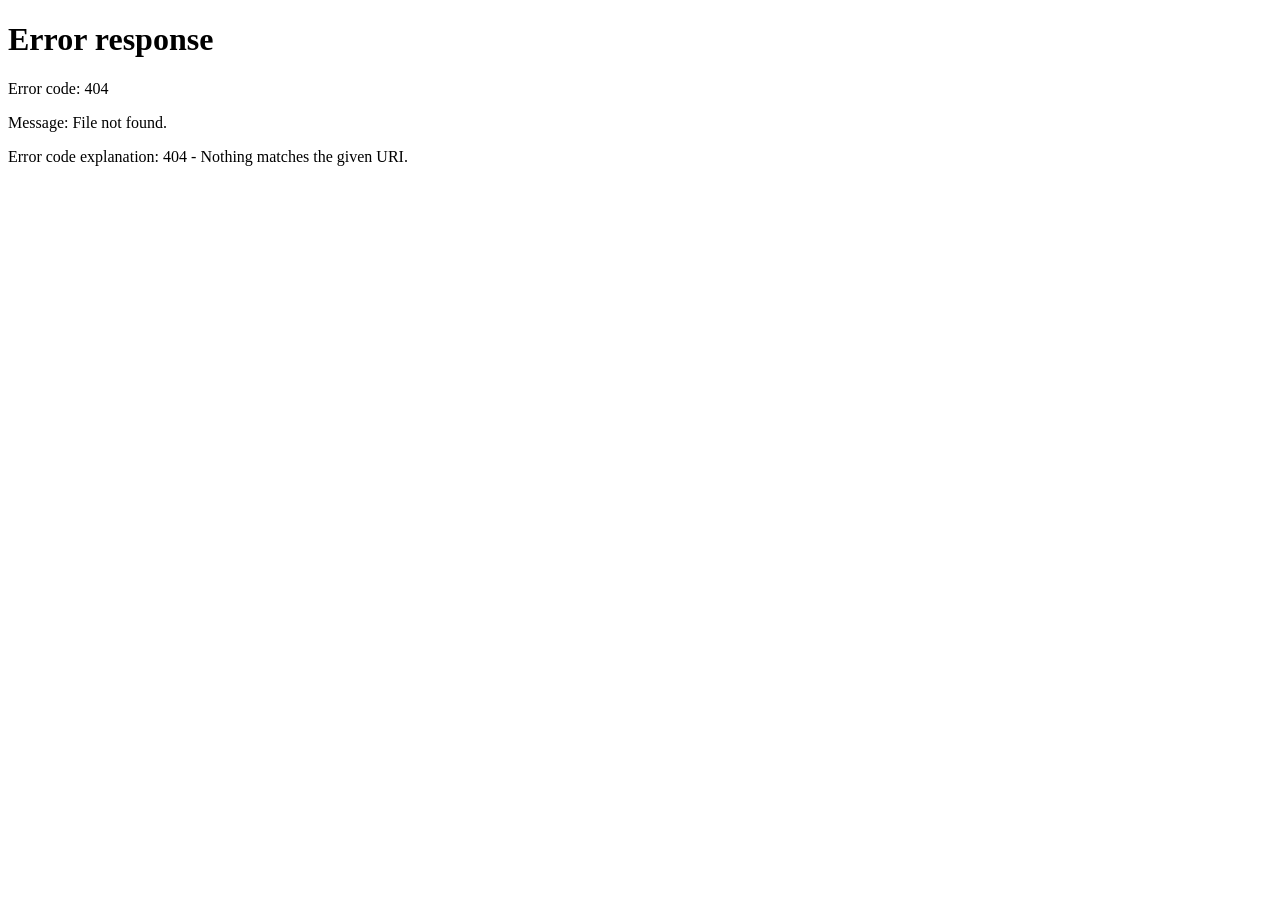
==== public/index.html @ 741e4be8 "testing again" ====
<!DOCTYPE html>
<html lang="en">
<head>
    <meta charset="UTF-8">
    <meta name="viewport" content="width=device-width, initial-scale=1.0">
    <title>WITI Bulletin Board</title>
    <noscript>
        <meta http-equiv="refresh" content="0; url=./static/signup/signup.html">
    </noscript>
</head>
<body>
    <p id="status">Checking your session&hellip;</p>

    <script>
        // ============================================================
        //  index.html -- session gate / router.
        //
        //  This page holds NO secrets and makes NO access decisions.
        //  It asks the server "who am I?" and forwards you to the
        //  right page. The server re-checks every protected request,
        //  so tampering with this script gains nothing.
        //
        //  The old code here was broken:
        //      require('dotenv').config();     // no `require` in a browser
        //      const db = process.env.DB_ID;   // no `process` in a browser
        //  A browser cannot read .env or talk to D1 directly -- that is
        //  exactly why the check moved into functions/api/me.js.
        // ============================================================

        // Where each role lands. Keep these in sync with the real paths.
        //
        // "none" = not logged in. Per request, new visitors land on
        // SIGNUP first; the signup page links across to login for
        // people who already have an account.
        const ROUTES = {
            admin: "/static/admin/admin.html",
            user:  "/static/user/main_page.html",
            none:  "/static/signup/signup.html",
        };

        const status = document.getElementById("status");

        // send them onward
        function go(path) {
            window.location.replace(path);
        }

        async function routeBySession() {
            let res;
            try {
                // The session cookie is sent automatically with this
                // request. `credentials: "same-origin"` is the default
                // for same-origin fetch, but being explicit avoids
                // surprises if you ever move the API to a subdomain.
                res = await fetch("/api/me", {
                    credentials: "same-origin",
                    headers: { Accept: "application/json" },
                });
            } catch (err) {
                // Network error / offline -- fall back to login rather than
                // hanging on "Checking your session...".
                console.error("Could not reach /api/me:", err);
                go(ROUTES.none);
                return;
            }

            // 401 = no valid session cookie. Everyone who is not logged
            // in ends up here, so that is not an error condition.
            if (res.status === 401) {
                go(ROUTES.none);
                return;
            }

            if (!res.ok) {
                console.error("/api/me failed:", res.status);
                go(ROUTES.none);
                return;
            }

            const me = await res.json();

            // Server is the authority on `me.access`. We only choose a
            // destination -- we never use this value to unlock anything.
            if (me.access === "admin") {
                go(ROUTES.admin);
            } else {
                go(ROUTES.user);
            }
        }

        routeBySession();

        // Safety net: if the redirect above never resolves (hung request,
        // blocked JS), don't leave the user staring at a blank page.
        setTimeout(() => {
            if (document.body.contains(status)) go(ROUTES.none);
        }, 5000);
    </script>
</body>
</html>
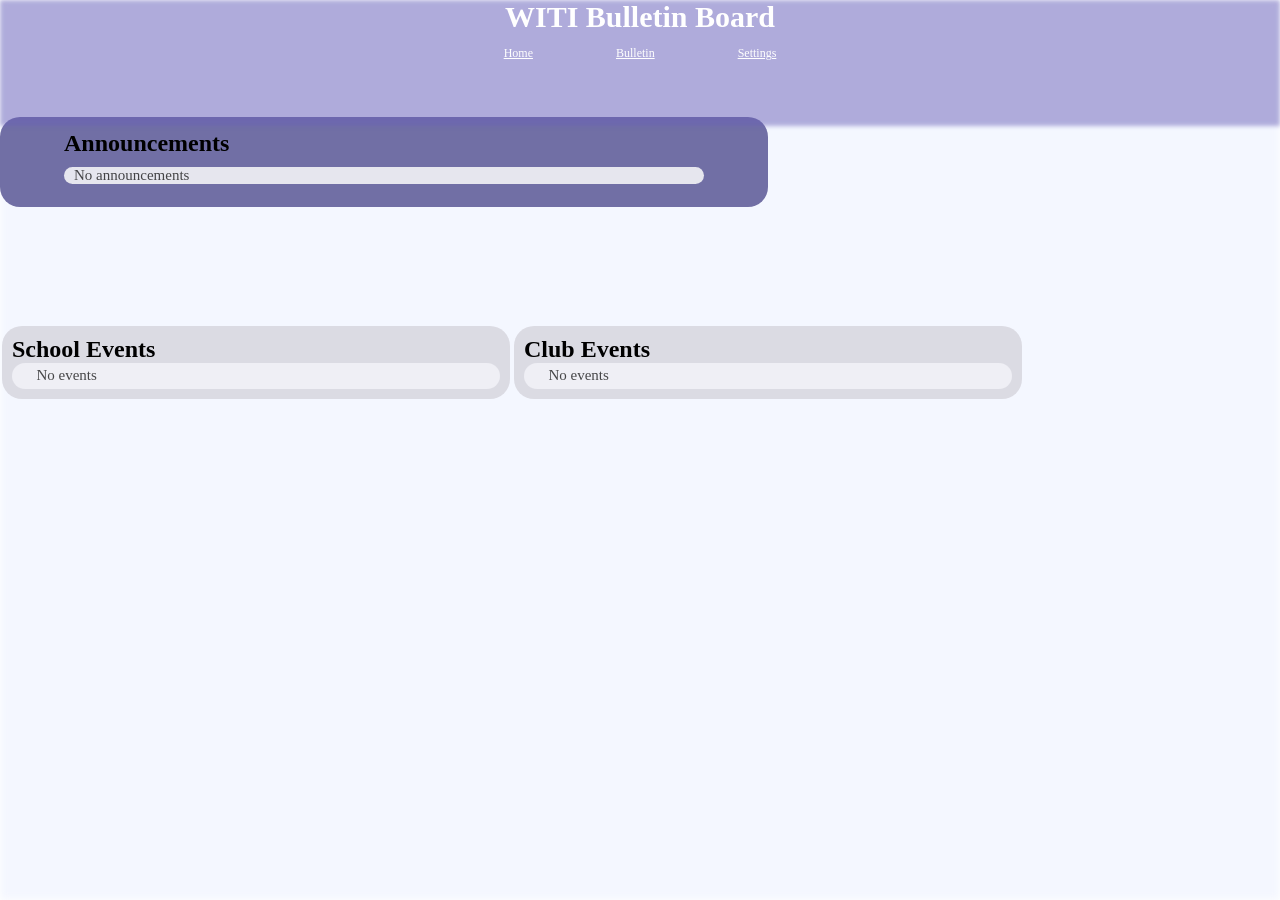
==== commit a85ec826: "remodelling authentication" ====
--- a/public/index.html
+++ b/public/index.html
@@ -5,96 +5,21 @@
     <meta name="viewport" content="width=device-width, initial-scale=1.0">
     <title>WITI Bulletin Board</title>
     <noscript>
-        <meta http-equiv="refresh" content="0; url=./static/signup/signup.html">
+        <meta http-equiv="refresh" content="0; url=./static/user/bulletin.html">
     </noscript>
 </head>
 <body>
-    <p id="status">Checking your session&hellip;</p>
+    <p id="status">Opening the bulletin board&hellip;</p>
 
     <script>
         // ============================================================
-        //  index.html -- session gate / router.
+        //  index.html -- static entry point.
         //
-        //  This page holds NO secrets and makes NO access decisions.
-        //  It asks the server "who am I?" and forwards you to the
-        //  right page. The server re-checks every protected request,
-        //  so tampering with this script gains nothing.
-        //
-        //  The old code here was broken:
-        //      require('dotenv').config();     // no `require` in a browser
-        //      const db = process.env.DB_ID;   // no `process` in a browser
-        //  A browser cannot read .env or talk to D1 directly -- that is
-        //  exactly why the check moved into functions/api/me.js.
+        //  There is no server, no session and no login flow, so this
+        //  page does not ask anyone "who am I?". It simply opens the
+        //  user-facing bulletin board.
         // ============================================================
-
-        // Where each role lands. Keep these in sync with the real paths.
-        //
-        // "none" = not logged in. Per request, new visitors land on
-        // SIGNUP first; the signup page links across to login for
-        // people who already have an account.
-        const ROUTES = {
-            admin: "/static/admin/admin.html",
-            user:  "/static/user/main_page.html",
-            none:  "/static/signup/signup.html",
-        };
-
-        const status = document.getElementById("status");
-
-        // send them onward
-        function go(path) {
-            window.location.replace(path);
-        }
-
-        async function routeBySession() {
-            let res;
-            try {
-                // The session cookie is sent automatically with this
-                // request. `credentials: "same-origin"` is the default
-                // for same-origin fetch, but being explicit avoids
-                // surprises if you ever move the API to a subdomain.
-                res = await fetch("/api/me", {
-                    credentials: "same-origin",
-                    headers: { Accept: "application/json" },
-                });
-            } catch (err) {
-                // Network error / offline -- fall back to login rather than
-                // hanging on "Checking your session...".
-                console.error("Could not reach /api/me:", err);
-                go(ROUTES.none);
-                return;
-            }
-
-            // 401 = no valid session cookie. Everyone who is not logged
-            // in ends up here, so that is not an error condition.
-            if (res.status === 401) {
-                go(ROUTES.none);
-                return;
-            }
-
-            if (!res.ok) {
-                console.error("/api/me failed:", res.status);
-                go(ROUTES.none);
-                return;
-            }
-
-            const me = await res.json();
-
-            // Server is the authority on `me.access`. We only choose a
-            // destination -- we never use this value to unlock anything.
-            if (me.access === "admin") {
-                go(ROUTES.admin);
-            } else {
-                go(ROUTES.user);
-            }
-        }
-
-        routeBySession();
-
-        // Safety net: if the redirect above never resolves (hung request,
-        // blocked JS), don't leave the user staring at a blank page.
-        setTimeout(() => {
-            if (document.body.contains(status)) go(ROUTES.none);
-        }, 5000);
+        window.location.replace("./static/user/bulletin.html");
     </script>
 </body>
-</html>+</html>
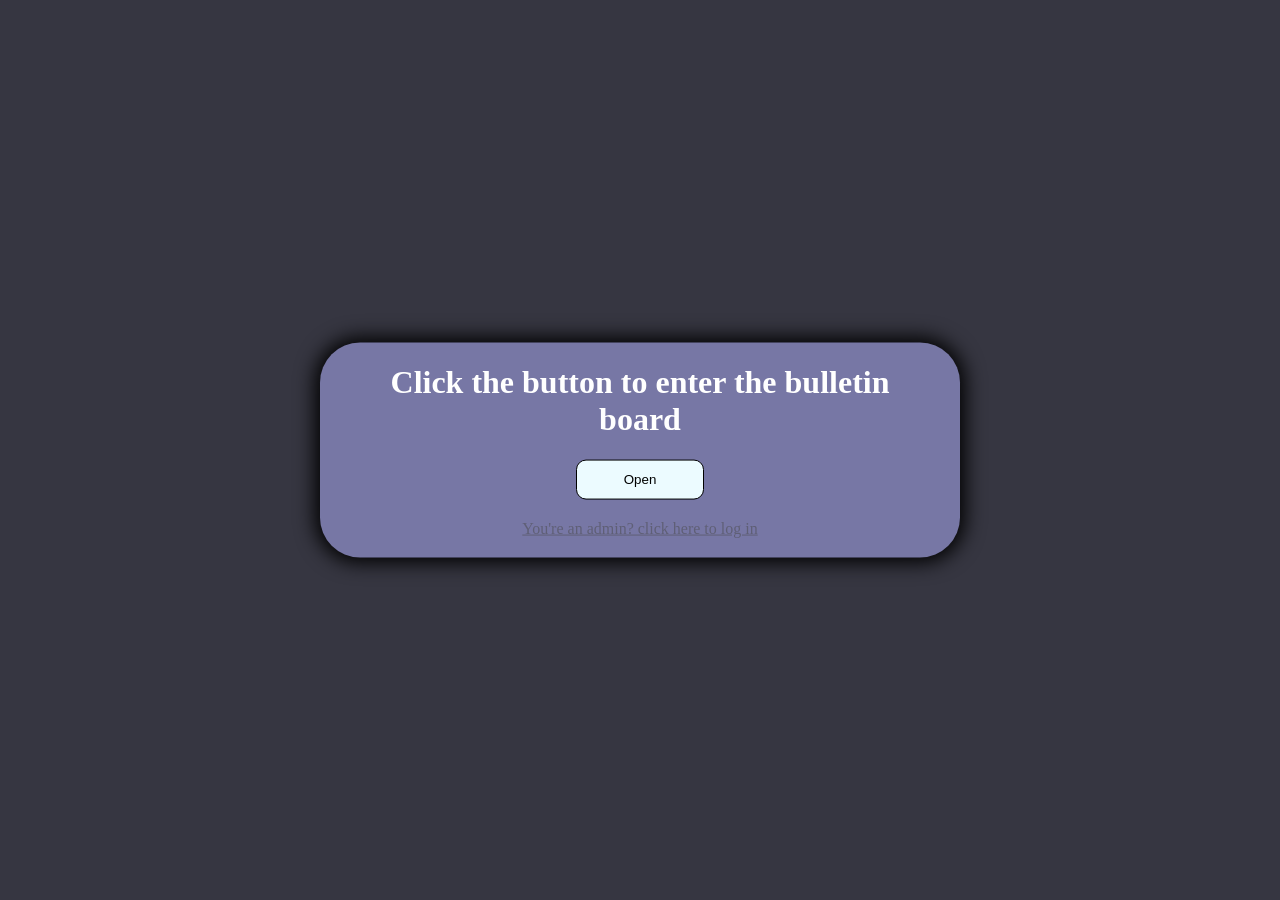
==== commit 7b012592: "gateway implementation and admin login" ====
--- a/public/index.html
+++ b/public/index.html
@@ -7,9 +7,61 @@
     <noscript>
         <meta http-equiv="refresh" content="0; url=./static/user/bulletin.html">
     </noscript>
+    <style>
+        body {
+            background: rgb(54, 54, 65);
+        }
+        #gate {
+            position: fixed;
+            top: 50%;
+            left: 50%;
+            transform: translate(-50%, -50%);
+            display: flex;
+            flex-direction: column;
+            text-align: center;
+            background: rgb(119, 119, 165);
+            width: 50%;
+            border-radius: 40px;
+            box-shadow: 0px 0px 20px 5px rgb(0, 0, 0);
+        }
+        button {
+            height: 40px;
+            width: 20%;
+            justify-self: center;
+            align-self: center;
+            border-radius: 10px;
+            background: rgb(236, 251, 255);
+            border: 1px solid rgb(0, 0, 0);
+            cursor: pointer;
+        }
+        button:hover {
+            background: rgb(255, 255, 255);
+        }
+        button:active {
+            background: rgb(200, 200, 200);
+        }
+        h1 {
+            color: white;
+            width: 80%;
+            justify-self: center;
+            align-self: center;
+        }
+        a {
+            color: rgb(72, 72, 72);
+            margin: 20px;
+            opacity: 0.5;
+        }
+        a:hover {
+            opacity: 1;
+        }
+    </style>
 </head>
 <body>
-    <p id="status">Opening the bulletin board&hellip;</p>
+    <div id="gate">
+        <h1>Click the button to enter the bulletin board</h1>
+        <button onclick="window.location.href='./static/user/main.html'">Open</button>
+        <a href="./static/admin/login.html">You're an admin? click here to log in</a>
+    </div>
 
     <script>
         // ============================================================
@@ -19,7 +71,7 @@
         //  page does not ask anyone "who am I?". It simply opens the
         //  user-facing bulletin board.
         // ============================================================
-        window.location.replace("./static/user/bulletin.html");
+        //window.location.replace("./static/user/bulletin.html");
     </script>
 </body>
 </html>
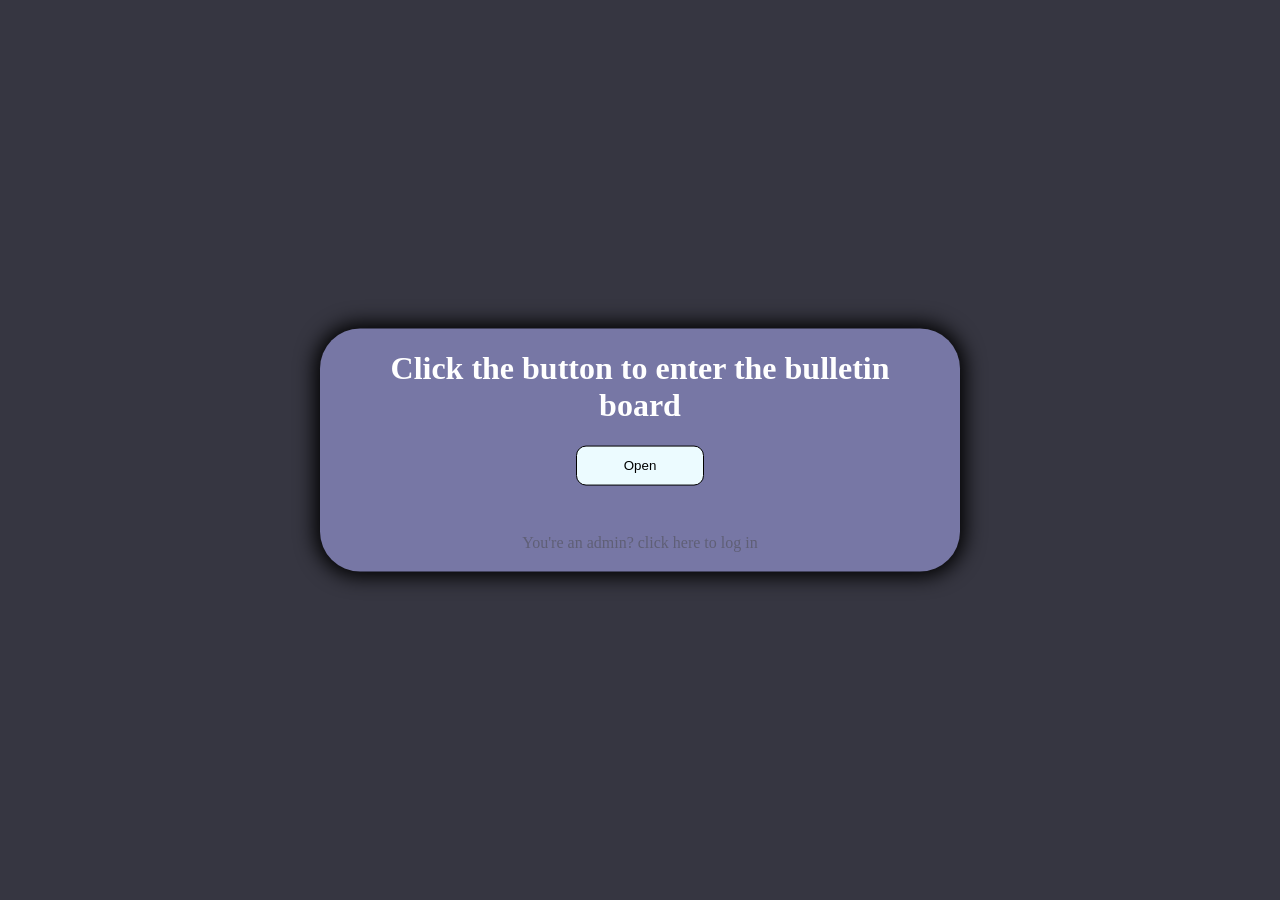
==== commit 981087a9: "testing new admin authentication" ====
--- a/public/index.html
+++ b/public/index.html
@@ -50,9 +50,16 @@
             color: rgb(72, 72, 72);
             margin: 20px;
             opacity: 0.5;
+            cursor: pointer;
         }
         a:hover {
             opacity: 1;
+        }
+        #admin_status {
+            min-height: 18px;
+            margin: 0 0 10px;
+            font-size: 13px;
+            color: white;
         }
     </style>
 </head>
@@ -60,18 +67,56 @@
     <div id="gate">
         <h1>Click the button to enter the bulletin board</h1>
         <button onclick="window.location.href='./static/user/main.html'">Open</button>
-        <a href="./static/admin/login.html">You're an admin? click here to log in</a>
+        <p id="admin_status"></p>
+        <a id="admin_link">You're an admin? click here to log in</a>
     </div>
 
     <script>
         // ============================================================
         //  index.html -- static entry point.
         //
-        //  There is no server, no session and no login flow, so this
-        //  page does not ask anyone "who am I?". It simply opens the
-        //  user-facing bulletin board.
+        //  "You're an admin?" asks the server who you are:
+        //    * a valid admin session cookie  -> straight to admin.html
+        //    * no session / no admins yet    -> the login page
+        //  The admin name/password pairs live in the WITI_ADMINS KV
+        //  namespace and are checked by /api/admin/login, so nothing
+        //  secret is ever held on this page.
         // ============================================================
-        //window.location.replace("./static/user/bulletin.html");
+
+        const adminLink = document.getElementById("admin_link");
+        const adminStatus = document.getElementById("admin_status");
+        let adminTarget = "./static/admin/login.html";
+
+        async function checkAdminSession() {
+            try {
+                const res = await fetch("/api/admin/session", {
+                    credentials: "same-origin",
+                    headers: { Accept: "application/json" },
+                });
+                if (!res.ok) return;
+                const data = await res.json();
+                if (!data.authenticated) return;
+
+                // Already signed in -- say so, and offer the admin page.
+                adminTarget = "./static/admin/admin.html";
+                adminLink.textContent = `You're an admin? ${data.name} is logged in \u2014 open the admin page`;
+                adminStatus.textContent = `Signed in as ${data.name}.`;
+            } catch {
+                // No functions locally (e.g. opening the file directly);
+                // the login page still shows and explains itself.
+            }
+        }
+
+        // The prompt: confirm first, then route by session.
+        adminLink.addEventListener("click", async () => {
+            const confirmed = window.confirm("Are you an admin?");
+            if (!confirmed) return;
+            adminLink.style.pointerEvents = "none";
+            await checkAdminSession();
+            window.location.href = adminTarget;
+        });
+
+        checkAdminSession();
     </script>
 </body>
 </html>
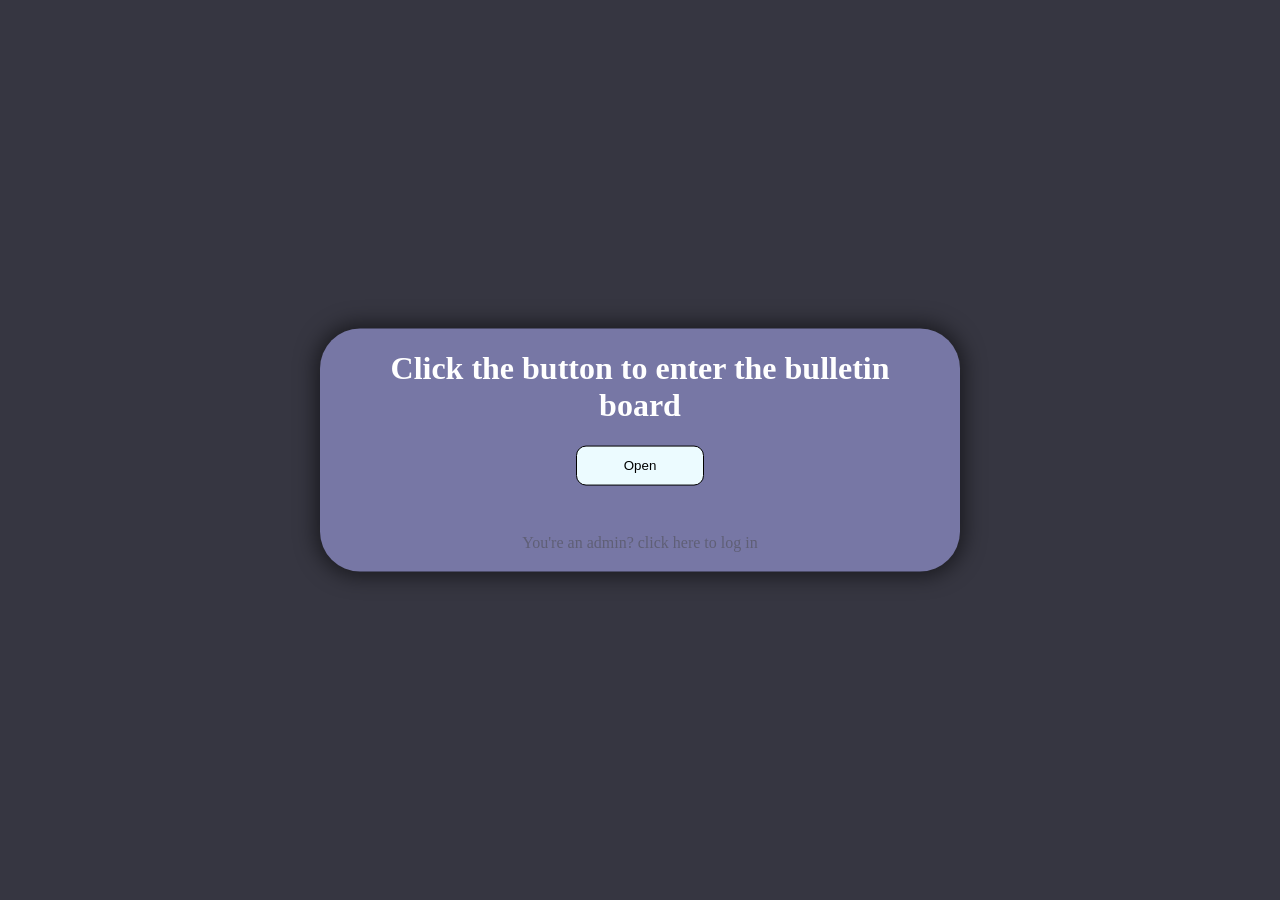
==== commit 444c47dd: "improved navigation" ====
--- a/public/index.html
+++ b/public/index.html
@@ -22,7 +22,7 @@
             background: rgb(119, 119, 165);
             width: 50%;
             border-radius: 40px;
-            box-shadow: 0px 0px 20px 5px rgb(0, 0, 0);
+            box-shadow: 0px 0px 20px 5px rgba(0, 0, 0, 0.501);
         }
         button {
             height: 40px;
@@ -78,9 +78,9 @@
         //  "You're an admin?" asks the server who you are:
         //    * a valid admin session cookie  -> straight to admin.html
         //    * no session / no admins yet    -> the login page
-        //  The admin name/password pairs live in the WITI_ADMINS KV
-        //  namespace and are checked by /api/admin/login, so nothing
-        //  secret is ever held on this page.
+        //  The admin name/password pairs live in the admin_credentials
+        //  table of the D1 database, checked by /api/admin/login, so
+        //  nothing secret is ever held on this page.
         // ============================================================
 
         const adminLink = document.getElementById("admin_link");
